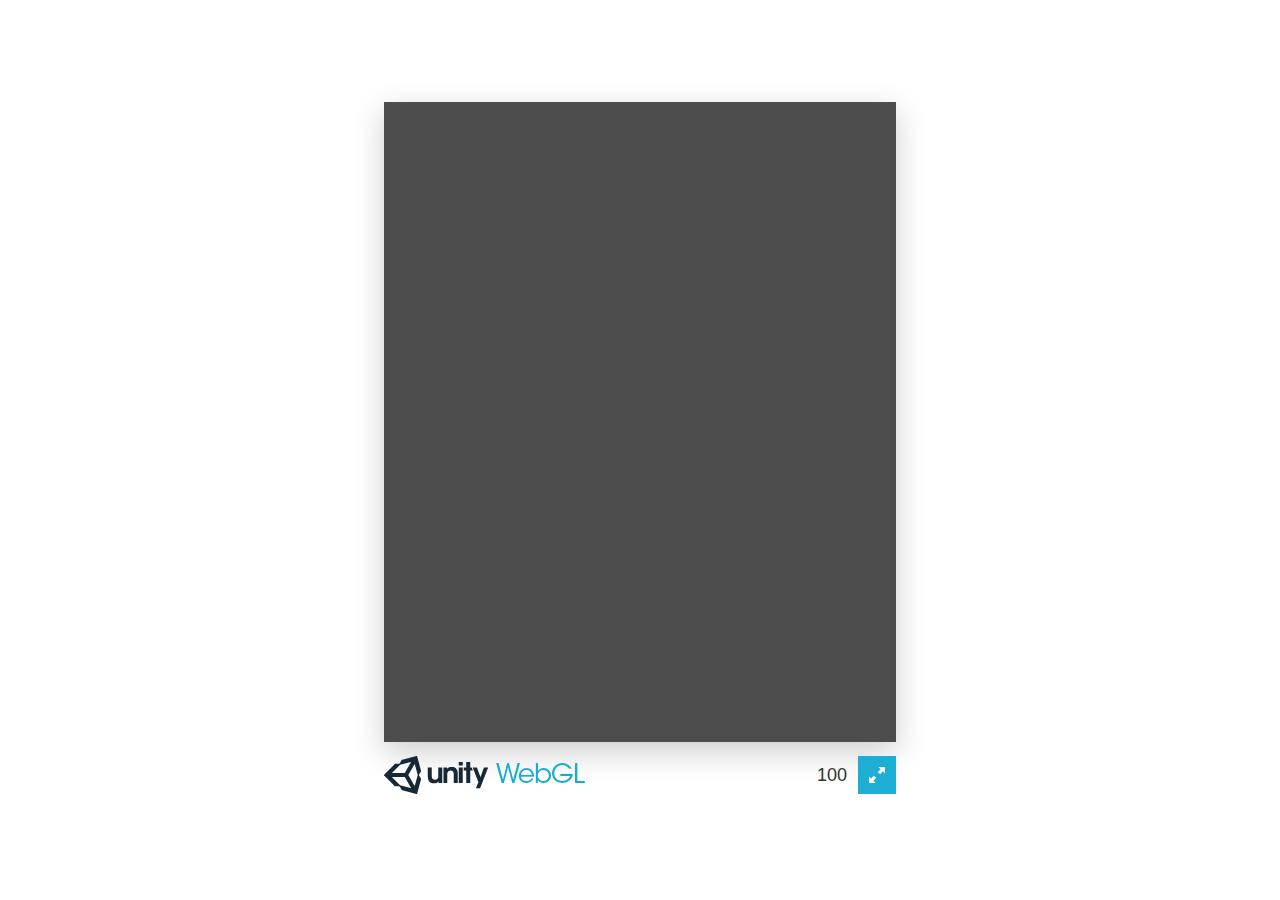
==== Falling Fox Game/index.html @ bac1f6b4 "Uploaded game" ====
<!doctype html>
<html lang="en-us">
  <head>
    <meta charset="utf-8">
    <meta http-equiv="Content-Type" content="text/html; charset=utf-8">
    <title>Unity WebGL Player | 100</title>
    <link rel="stylesheet" href="TemplateData/style.css">
    <link rel="shortcut icon" href="TemplateData/favicon.ico" />
    <script src="TemplateData/UnityProgress.js"></script>
  </head>
  <body class="template">
    <p class="header"><span>Unity WebGL Player | </span>100</p>
    <div class="template-wrap clear">
      <canvas class="emscripten" id="canvas" oncontextmenu="event.preventDefault()" height="640px" width="512px"></canvas>
      <br>
      <div class="logo"></div>
      <div class="fullscreen"><img src="TemplateData/fullscreen.png" width="38" height="38" alt="Fullscreen" title="Fullscreen" onclick="SetFullscreen(1);" /></div>
      <div class="title">100</div>
    </div>
    <p class="footer">&laquo; created with <a href="http://unity3d.com/" title="Go to unity3d.com">Unity</a> &raquo;</p>
    <script type='text/javascript'>
  var Module = {
    TOTAL_MEMORY: 268435456,
    errorhandler: null,			// arguments: err, url, line. This function must return 'true' if the error is handled, otherwise 'false'
    compatibilitycheck: null,
    dataUrl: "Release/100_Web.data",
    codeUrl: "Release/100_Web.js",
    memUrl: "Release/100_Web.mem",
    
  };
</script>
<script src="Release/UnityLoader.js"></script>

  </body>
</html>
---- Falling Fox Game/TemplateData/style.css ----
/****************************************
  ==== RESETS
****************************************/

html,body,div,canvas { margin: 0; padding: 0; }
::-moz-selection { color: #333; text-shadow: none; }
::selection {  color: #333; text-shadow: none; }
.clear:after { visibility: hidden; display: block; font-size: 0; content: " "; clear: both; height: 0; }
.clear { display: inline-table; clear: both; }
/* Hides from IE-mac \*/ * html .clear { height: 1%; } .clear { display: block; } /* End hide from IE-mac */

/****************************************
  ==== LAYOUT
****************************************/

html, body { width: 100%; height: 100%; font-family: Helvetica, Verdana, Arial, sans-serif; }
body { }
p.header, p.footer { display: none; }
div.logo { width: 204px; height: 38px; float: left; background: url(logo.png) 0 0 no-repeat; position: relative; z-index: 10; }
div.title { height: 38px; line-height: 38px; padding: 0 10px; margin: 0 1px 0 0; float: right; color: #333; text-align: right; font-size: 18px; position: relative; z-index: 10; }
.template-wrap { position: absolute; top: 50%; left: 50%; -webkit-transform: translate(-50%, -50%); transform: translate(-50%, -50%); }
.template-wrap canvas { margin: 0 0 10px 0; position: relative; z-index: 9; box-shadow: 0 10px 30px rgba(0,0,0,0.2); -moz-box-shadow: 0 10px 30px rgba(0,0,0,0.2); }
.fullscreen { float: right; position: relative; z-index: 10; }

body.template { }
.template .template-wrap { }
.template .template-wrap canvas { }
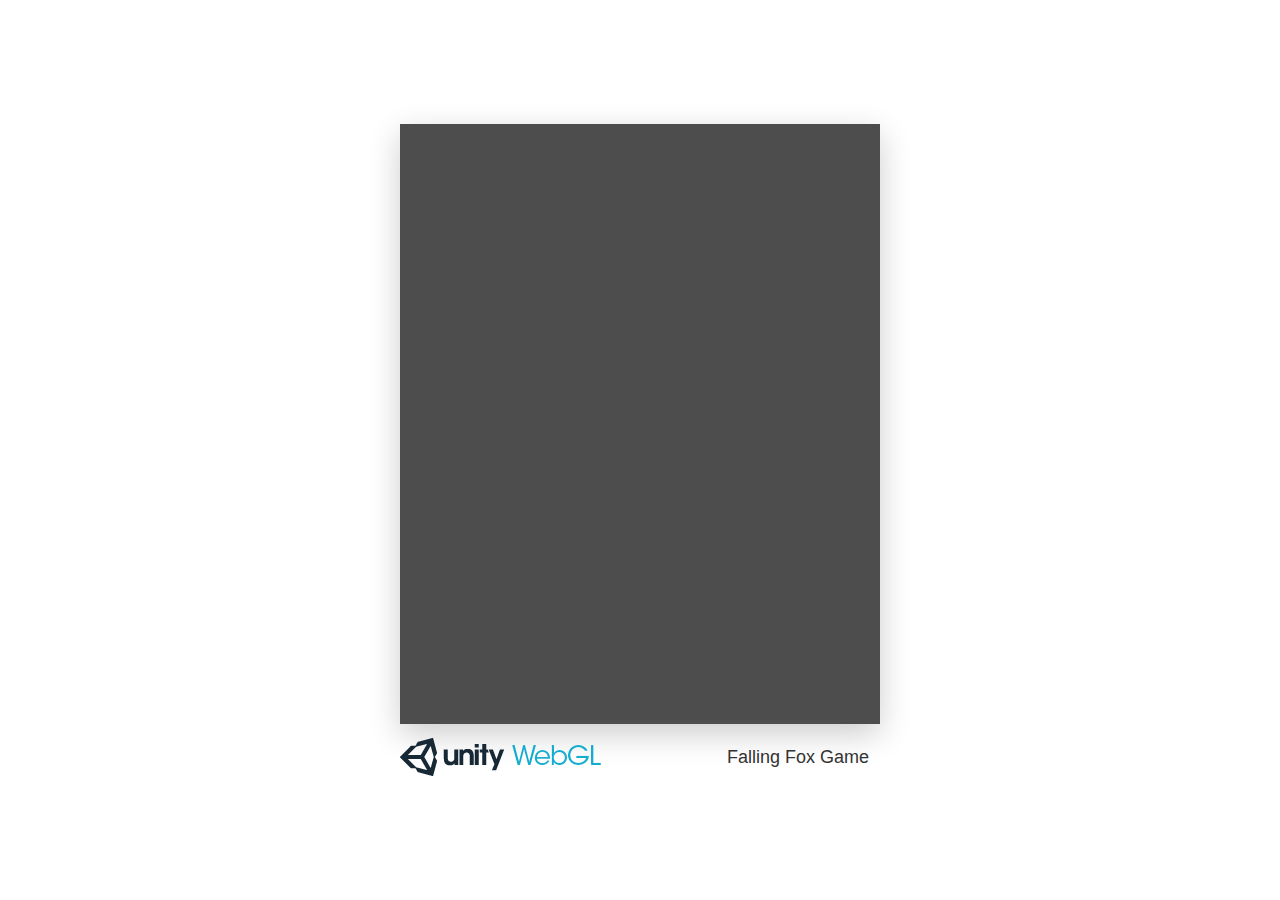
==== commit d0e74026: "Change canvas size" ====
--- a/Falling Fox Game/index.html
+++ b/Falling Fox Game/index.html
@@ -3,19 +3,18 @@
   <head>
     <meta charset="utf-8">
     <meta http-equiv="Content-Type" content="text/html; charset=utf-8">
-    <title>Unity WebGL Player | 100</title>
+    <title>Unity WebGL Player | Falling Fox Game</title>
     <link rel="stylesheet" href="TemplateData/style.css">
     <link rel="shortcut icon" href="TemplateData/favicon.ico" />
     <script src="TemplateData/UnityProgress.js"></script>
   </head>
   <body class="template">
-    <p class="header"><span>Unity WebGL Player | </span>100</p>
+    <p class="header"><span>Unity WebGL Player | </span>Falling Fox Game</p>
     <div class="template-wrap clear">
-      <canvas class="emscripten" id="canvas" oncontextmenu="event.preventDefault()" height="640px" width="512px"></canvas>
+      <canvas class="emscripten" id="canvas" oncontextmenu="event.preventDefault()" height="600px" width="480px"></canvas>
       <br>
       <div class="logo"></div>
-      <div class="fullscreen"><img src="TemplateData/fullscreen.png" width="38" height="38" alt="Fullscreen" title="Fullscreen" onclick="SetFullscreen(1);" /></div>
-      <div class="title">100</div>
+      <div class="title">Falling Fox Game</div>
     </div>
     <p class="footer">&laquo; created with <a href="http://unity3d.com/" title="Go to unity3d.com">Unity</a> &raquo;</p>
     <script type='text/javascript'>
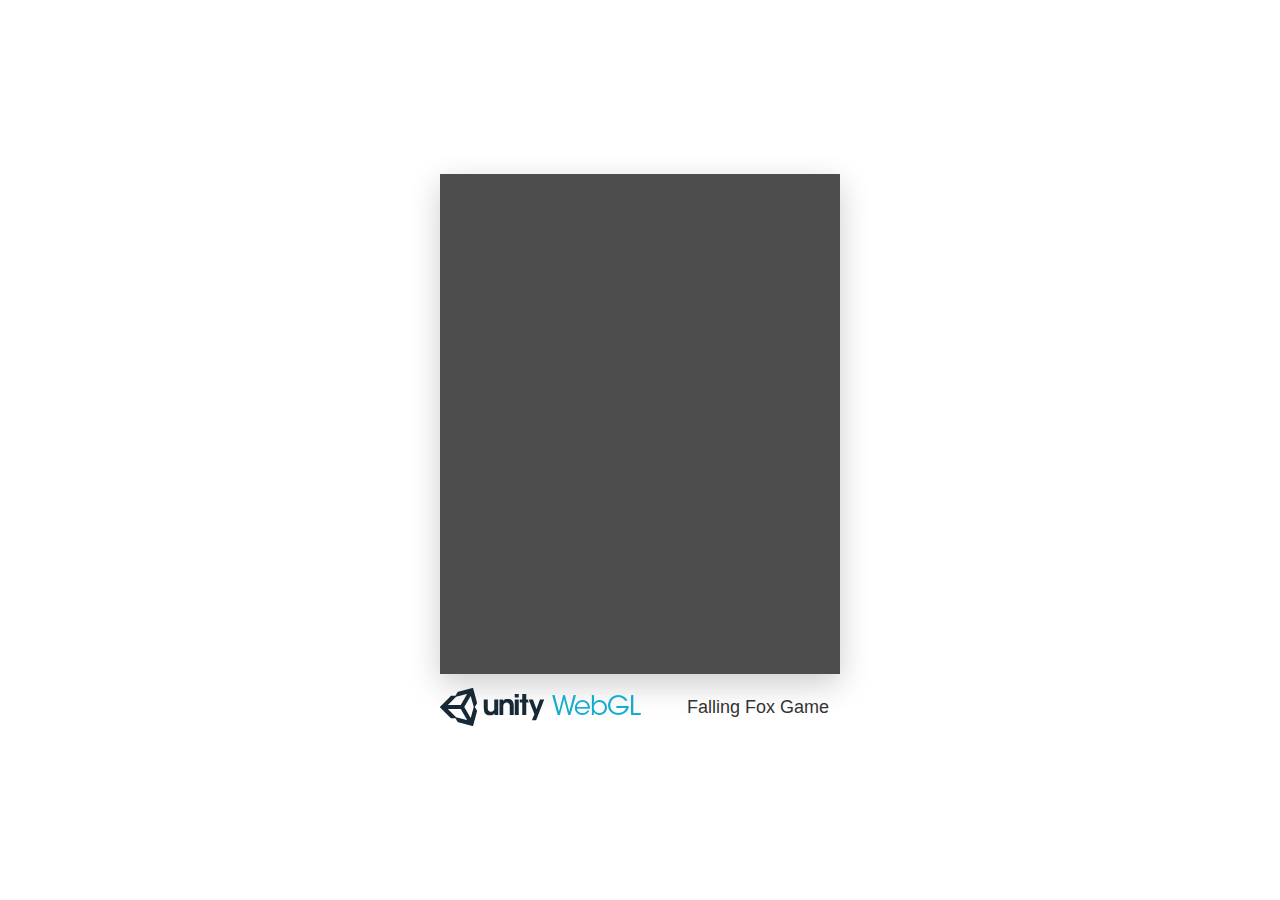
==== commit 46d5af8b: "Change canvas size" ====
--- a/Falling Fox Game/index.html
+++ b/Falling Fox Game/index.html
@@ -11,7 +11,7 @@
   <body class="template">
     <p class="header"><span>Unity WebGL Player | </span>Falling Fox Game</p>
     <div class="template-wrap clear">
-      <canvas class="emscripten" id="canvas" oncontextmenu="event.preventDefault()" height="600px" width="480px"></canvas>
+      <canvas class="emscripten" id="canvas" oncontextmenu="event.preventDefault()" height="500px" width="400px"></canvas>
       <br>
       <div class="logo"></div>
       <div class="title">Falling Fox Game</div>
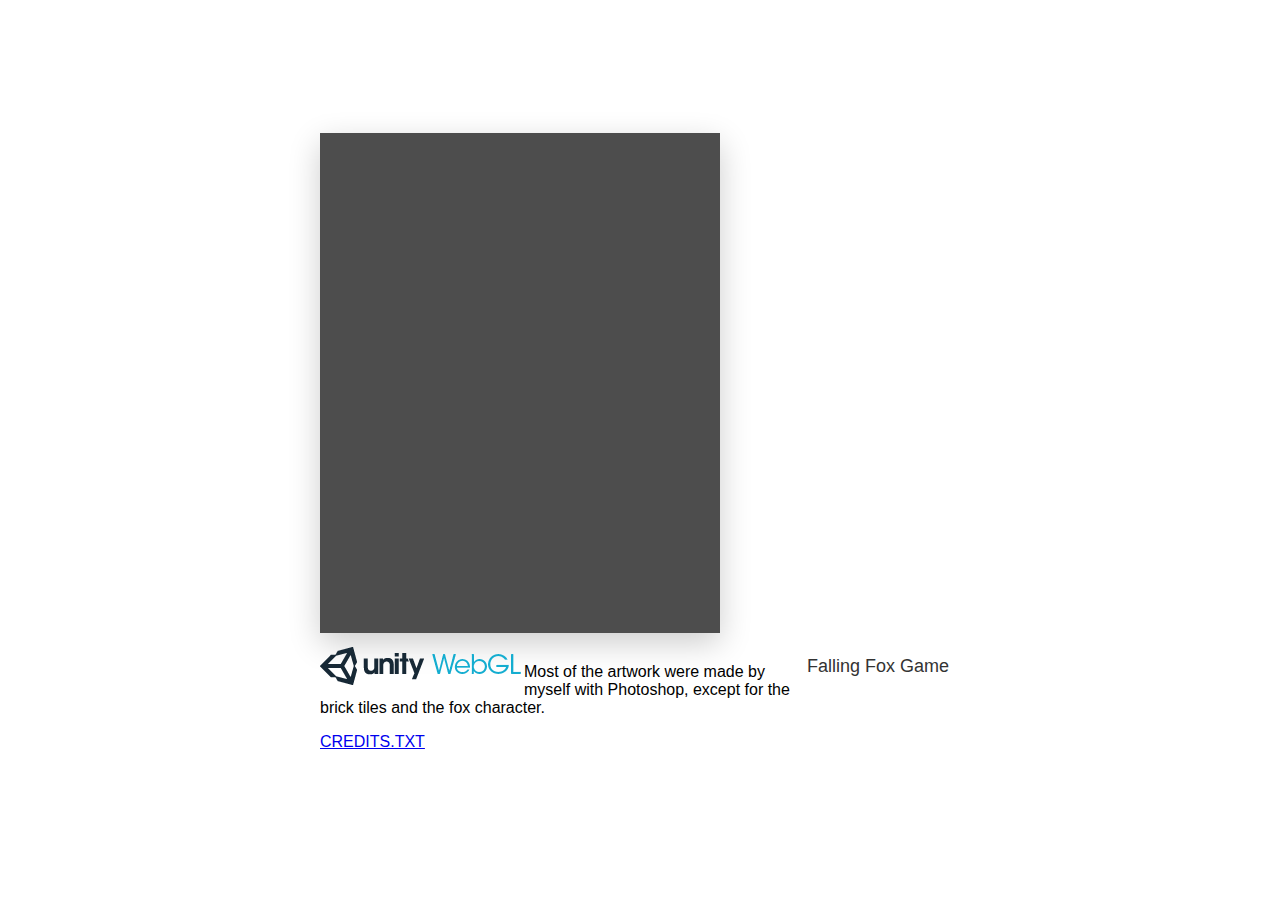
==== commit 5a80b9cb: "Add credits" ====
--- a/Falling Fox Game/index.html
+++ b/Falling Fox Game/index.html
@@ -15,6 +15,8 @@
       <br>
       <div class="logo"></div>
       <div class="title">Falling Fox Game</div>
+      <p>Most of the artwork were made by myself with Photoshop, except for the brick tiles and the fox character.</p>
+      <p><a href="Falling%20Fox%20Game/Credits.txt">CREDITS.TXT</a></p>
     </div>
     <p class="footer">&laquo; created with <a href="http://unity3d.com/" title="Go to unity3d.com">Unity</a> &raquo;</p>
     <script type='text/javascript'>
@@ -29,6 +31,5 @@
   };
 </script>
 <script src="Release/UnityLoader.js"></script>
-
   </body>
 </html>
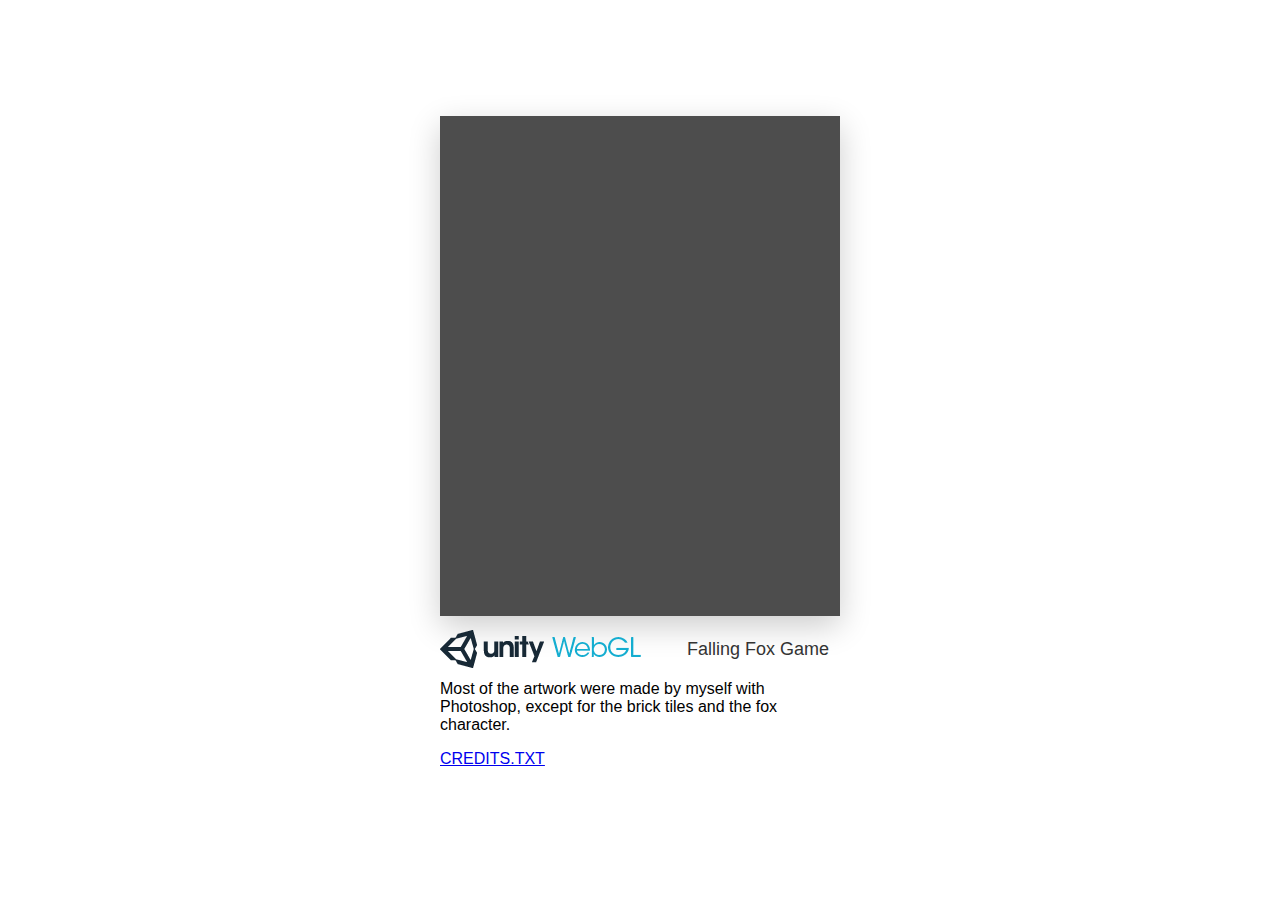
==== commit 7f30a76d: "Update format of credits" ====
--- a/Falling Fox Game/index.html
+++ b/Falling Fox Game/index.html
@@ -15,7 +15,8 @@
       <br>
       <div class="logo"></div>
       <div class="title">Falling Fox Game</div>
-      <p>Most of the artwork were made by myself with Photoshop, except for the brick tiles and the fox character.</p>
+      <p>&nbsp;</p>
+      <p>Most of the artwork were made by myself with <br>Photoshop, except for the brick tiles and the fox <br>character.</p>
       <p><a href="Falling%20Fox%20Game/Credits.txt">CREDITS.TXT</a></p>
     </div>
     <p class="footer">&laquo; created with <a href="http://unity3d.com/" title="Go to unity3d.com">Unity</a> &raquo;</p>
